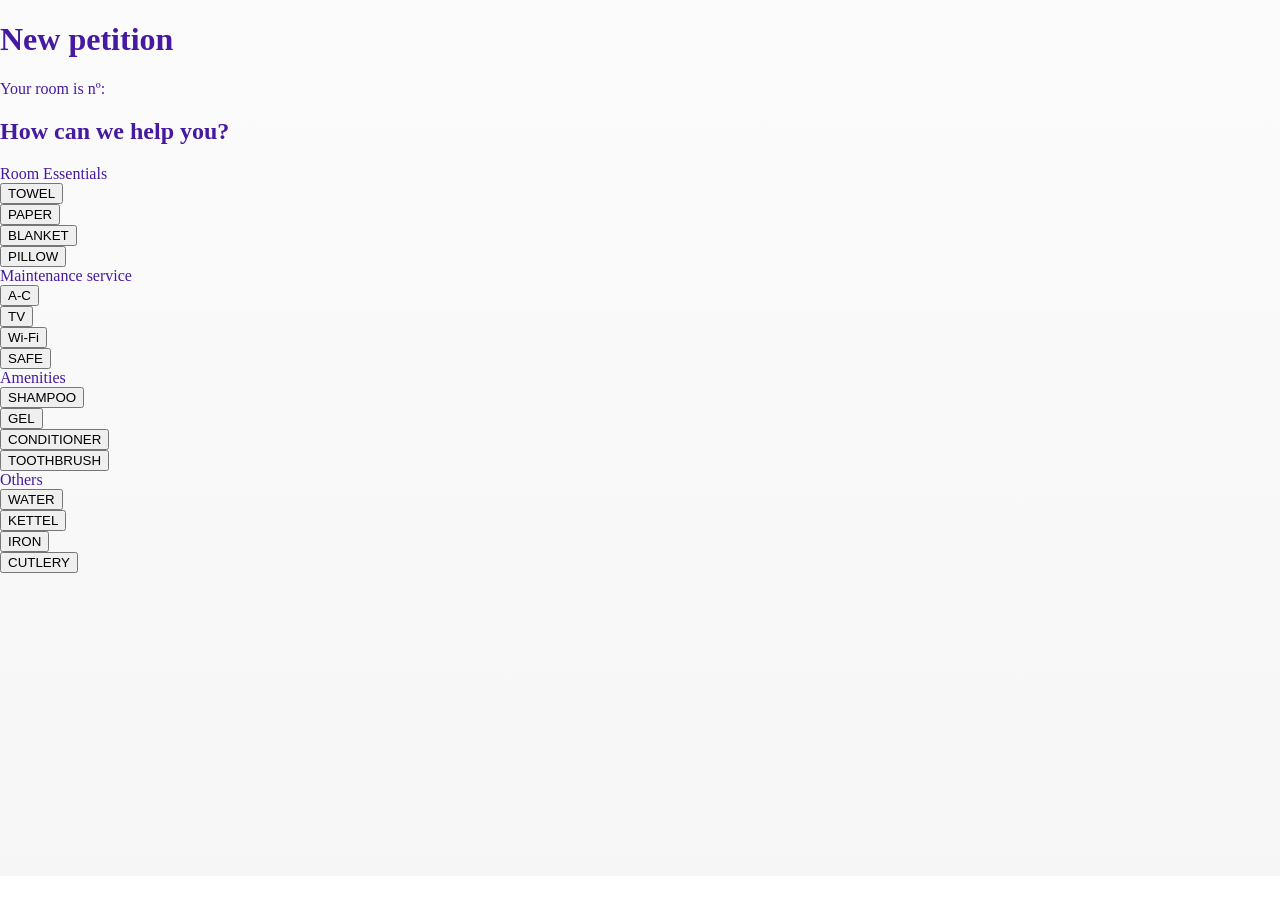
==== src/main/resources/templates/nuevaPeticion.html @ a7e32480 "v1 funcional proyecto Shreg con SpringBoot" ====
<!DOCTYPE html>
<html>

<head>
    <title>New petition</title>
    <link rel="stylesheet" href="/css/styles.css">

</head>

<style>
    
    body {
        margin:0;
        min-height:95vh;
        background-image:
            linear-gradient(rgba(245, 245, 245, 0.433),
                rgba(245, 245, 245, 0.85)), url("/img/campanilla.png");
        background-size: cover;
        background-position: center;
        background-repeat: no-repeat;
        color: #461aa0ff;
    }
</style>

<body>
    <h1>New petition</h1>

    <label>Your room is </label>
    nº: <strong th:text="${habitacion}"></strong>

    <h2>How can we help you?</h2>

    <div class="petitionScreen">
        <div> </div><!--margen1-->

        <div class="peticionOpciones">

            <div>Room Essentials 

                <div class="buttonScreen">
                    <div>

                        <!-- TOALLA -->
                        <form action="/peticiones/guardar" method="post">

                            <input type="hidden" name="categoria" value="Limpieza">

                            <input type="hidden" name="tipo" value="Toalla">

                            <input type="hidden" name="habitacion" th:value="${habitacion}">

                            <button type="submit" class="buttonPetition">
                                <span>TOWEL</span>
                            </button>

                        </form>
                    </div>
                    <div>
                        <!-- PAPEL -->
                        <form action="/peticiones/guardar" method="post">

                            <input type="hidden" name="categoria" value="Limpieza">

                            <input type="hidden" name="tipo" value="Papel">

                            <input type="hidden" name="habitacion" th:value="${habitacion}">

                            <button type="submit" class="buttonPetition">
                                <span>PAPER</span>
                            </button>
                        </form>
                    </div>
                    <div>
                        <!-- MANTA -->
                        <form action="/peticiones/guardar" method="post">

                            <input type="hidden" name="categoria" value="Limpieza">

                            <input type="hidden" name="tipo" value="Manta">

                            <input type="hidden" name="habitacion" th:value="${habitacion}">

                            <button type="submit" class="buttonPetition">
                                <span>BLANKET</span>
                            </button>
                        </form>
                    </div>
                    <div>
                        <!-- ALMOHADA -->
                        <form action="/peticiones/guardar" method="post">

                            <input type="hidden" name="categoria" value="Limpieza">

                            <input type="hidden" name="tipo" value="Almohada">

                            <input type="hidden" name="habitacion" th:value="${habitacion}">

                            <button type="submit" class="buttonPetition">
                                <span>PILLOW</span>
                            </button>
                        </form>
                    </div>

                </div>
            </div>

            <div>Maintenance service
                <div class="buttonScreen">
                    <div>
                        <!-- AC -->
                        <form action="/peticiones/guardar" method="post">

                            <input type="hidden" name="categoria" value="Mantenimiento">

                            <input type="hidden" name="tipo" value="AC">

                            <input type="hidden" name="habitacion" th:value="${habitacion}">

                            <button type="submit" class="buttonPetition">
                                <span>A-C</span>
                            </button>

                        </form>
                    </div>
                    <div>
                        <!-- TV -->
                        <form action="/peticiones/guardar" method="post">

                            <input type="hidden" name="categoria" value="Mantenimiento">

                            <input type="hidden" name="tipo" value="TV">

                            <input type="hidden" name="habitacion" th:value="${habitacion}">

                            <button type="submit" class="buttonPetition">
                                <span>TV</span>
                            </button>
                        </form>
                    </div>
                    <div>
                        <!-- Wi-Fi -->
                        <form action="/peticiones/guardar" method="post">

                            <input type="hidden" name="categoria" value="Mantenimiento">

                            <input type="hidden" name="tipo" value="Wi-Fi">

                            <input type="hidden" name="habitacion" th:value="${habitacion}">

                            <button type="submit" class="buttonPetition">
                                <span>Wi-Fi</span>
                            </button>
                        </form>
                    </div>
                    <div>
                        <!-- Caja fuerte -->
                        <form action="/peticiones/guardar" method="post">

                            <input type="hidden" name="categoria" value="Mantenimiento">

                            <input type="hidden" name="tipo" value="Caja fuerte">

                            <input type="hidden" name="habitacion" th:value="${habitacion}">

                            <button type="submit" class="buttonPetition">
                                <span>SAFE</span>
                            </button>
                        </form>
                    </div>

                </div>
            </div>

            <div>Amenities
                <div class="buttonScreen">
                    <div>
                        <!-- CHAMPU -->
                        <form action="/peticiones/guardar" method="post">

                            <input type="hidden" name="categoria" value="Amenities">

                            <input type="hidden" name="tipo" value="Champú">

                            <input type="hidden" name="habitacion" th:value="${habitacion}">

                            <button type="submit" class="buttonPetition">
                                <span>SHAMPOO</span>
                            </button>

                        </form>
                    </div>
                    <div>
                        <!-- GEL -->
                        <form action="/peticiones/guardar" method="post">

                            <input type="hidden" name="categoria" value="Amenities">

                            <input type="hidden" name="tipo" value="Gel">

                            <input type="hidden" name="habitacion" th:value="${habitacion}">

                            <button type="submit" class="buttonPetition">
                                <span>GEL</span>
                            </button>
                        </form>
                    </div>
                    <div>
                        <!-- ACONDICIONADOR -->
                        <form action="/peticiones/guardar" method="post">

                            <input type="hidden" name="categoria" value="Amenities">

                            <input type="hidden" name="tipo" value="Acondicionador">

                            <input type="hidden" name="habitacion" th:value="${habitacion}">

                            <button type="submit" class="buttonPetition">
                                <span>CONDITIONER</span>
                            </button>
                        </form>
                    </div>
                    <div>
                        <!-- Cepillo de dientes -->
                        <form action="/peticiones/guardar" method="post">

                            <input type="hidden" name="categoria" value="Amenities">

                            <input type="hidden" name="tipo" value="Cepillo de dientes">

                            <input type="hidden" name="habitacion" th:value="${habitacion}">

                            <button type="submit" class="buttonPetition">
                                <span>TOOTHBRUSH</span>
                            </button>
                        </form>
                    </div>

                </div>
            </div>

            <div>Others
                <div class="buttonScreen">
                    <div>
                        <!-- CHAMPU -->
                        <form action="/peticiones/guardar" method="post">

                            <input type="hidden" name="categoria" value="Otros">

                            <input type="hidden" name="tipo" value="Agua">

                            <input type="hidden" name="habitacion" th:value="${habitacion}">

                            <button type="submit" class="buttonPetition">
                                <span>WATER</span>
                            </button>

                        </form>
                    </div>
                    <div>
                        <!-- HERVIDOR -->
                        <form action="/peticiones/guardar" method="post">

                            <input type="hidden" name="categoria" value="Otros">

                            <input type="hidden" name="tipo" value="Hervidor">

                            <input type="hidden" name="habitacion" th:value="${habitacion}">

                            <button type="submit" class="buttonPetition">
                                <span>KETTEL</span>
                            </button>
                        </form>
                    </div>
                    <div>
                        <!-- PLANCHA -->
                        <form action="/peticiones/guardar" method="post">

                            <input type="hidden" name="categoria" value="Otros">

                            <input type="hidden" name="tipo" value="Plancha">

                            <input type="hidden" name="habitacion" th:value="${habitacion}">

                            <button type="submit" class="buttonPetition">
                                <span>IRON</span>
                            </button>
                        </form>
                    </div>
                    <div>
                        <!-- Cubiertos -->
                        <form action="/peticiones/guardar" method="post">

                            <input type="hidden" name="categoria" value="Otros">

                            <input type="hidden" name="tipo" value="Cubiertos">

                            <input type="hidden" name="habitacion" th:value="${habitacion}">

                            <button type="submit" class="buttonPetition">
                                <span>CUTLERY</span>
                            </button>
                        </form>
                    </div>

                </div>
            </div>

        </div>

        <div> </div><!--margen2-->
    </div>

</body>

</html>
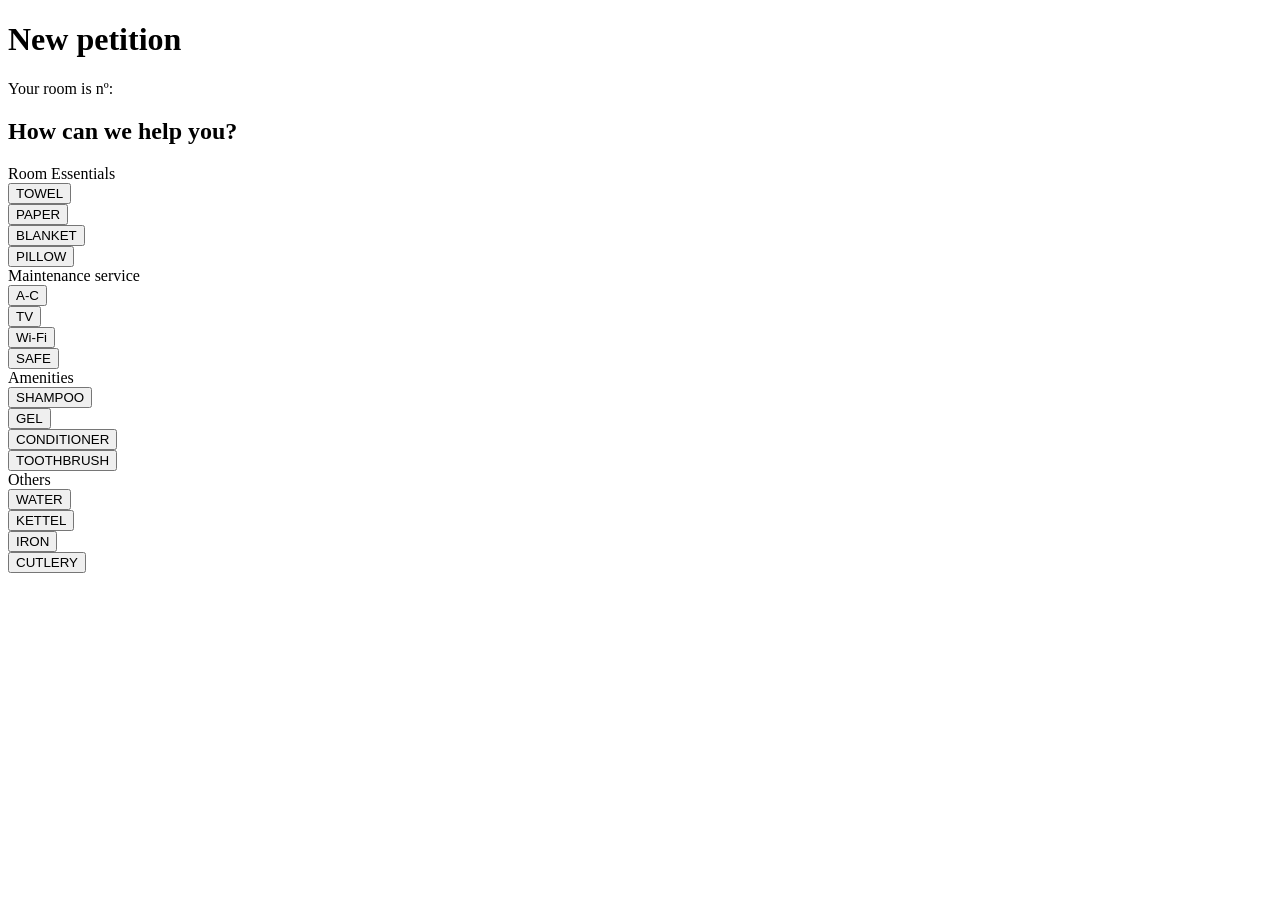
==== commit d7b2cf57: "Mejoras de diseño" ====
--- a/src/main/resources/templates/nuevaPeticion.html
+++ b/src/main/resources/templates/nuevaPeticion.html
@@ -7,28 +7,13 @@
 
 </head>
 
-<style>
-    
-    body {
-        margin:0;
-        min-height:95vh;
-        background-image:
-            linear-gradient(rgba(245, 245, 245, 0.433),
-                rgba(245, 245, 245, 0.85)), url("/img/campanilla.png");
-        background-size: cover;
-        background-position: center;
-        background-repeat: no-repeat;
-        color: #461aa0ff;
-    }
-</style>
-
 <body>
     <h1>New petition</h1>
 
     <label>Your room is </label>
     nº: <strong th:text="${habitacion}"></strong>
 
-    <h2>How can we help you?</h2>
+    <h2 class="sticky">How can we help you?</h2>
 
     <div class="petitionScreen">
         <div> </div><!--margen1-->
